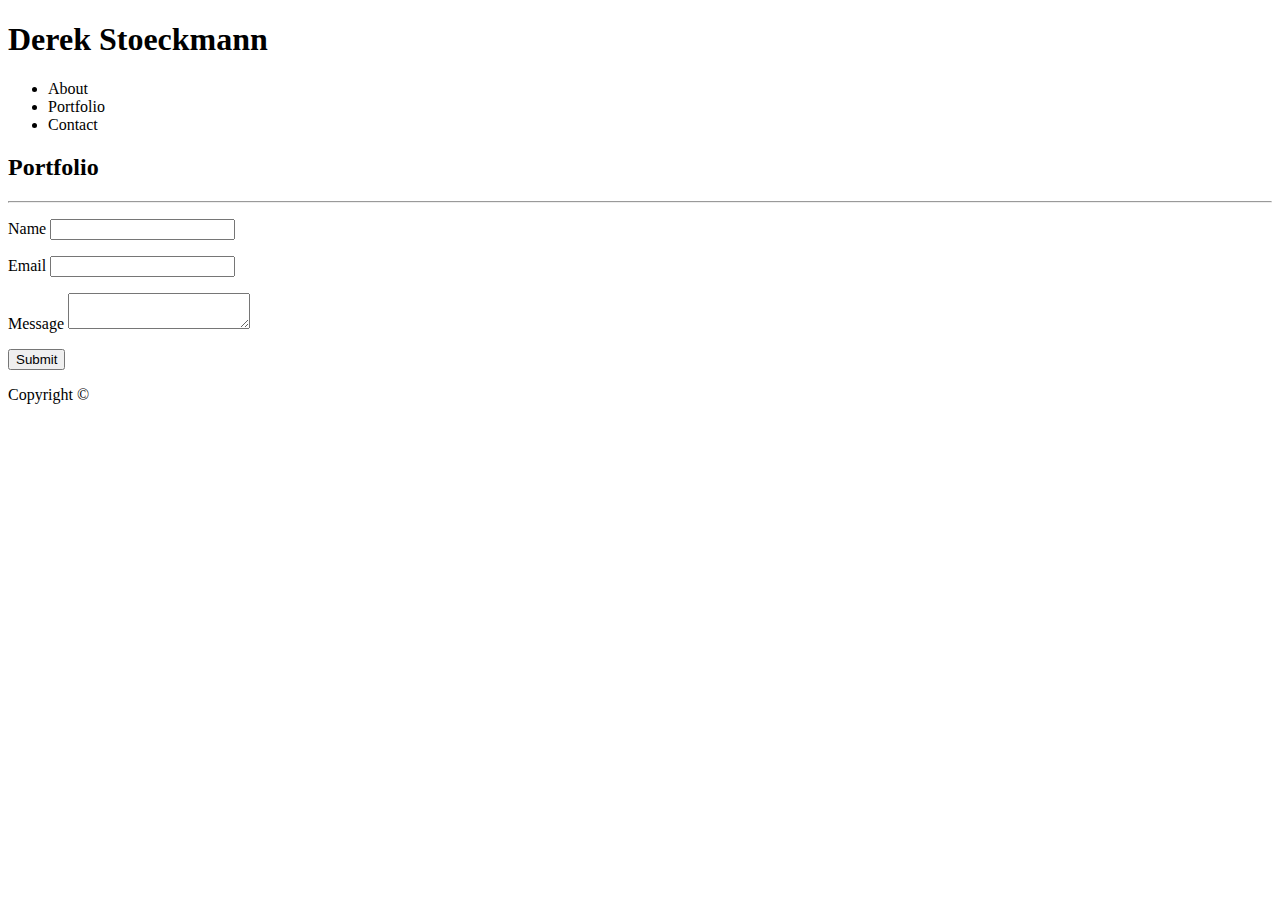
==== contact.html @ b7283825 "create html layouts for each page" ====
<!DOCTYPE html>
<html lang="en">

<head>
  <meta charset="UTF-8">
  <meta name="viewport" content="width=device-width, initial-scale=1.0">
  <meta http-equiv="X-UA-Compatible" content="ie=edge">
  <title>Contact</title>
</head>

<body>
  <header>
    <h1>Derek Stoeckmann</h1>
    <nav>
      <ul>
        <li>About</li>
        <li>Portfolio</li>
        <li>Contact</li>
      </ul>
    </nav>
  </header>

  <main>
    <h2>Portfolio</h2>
    <hr>
    <form>
      <p>
        <label for="contact-name">
          <span>Name</span>
        </label>
        <input type="text" id="contact-name" name="name">
      </p>
      <p>
        <label for="contact-email">
          <span>Email</span>
        </label>
        <input type="email" id="contact-email" name="email">
      </p>
      <p>
        <label for="contact-message">
          <span>Message</span>
        </label>
        <textarea id="contact-message" name="message"></textarea>
      </p>
      <p>
        <button id="contat-submit" type="submit">Submit</button>
      </p>
    </form>
  </main>

  <footer>
    <p>Copyright &copy;</p>
  </footer>
</body>

</html>
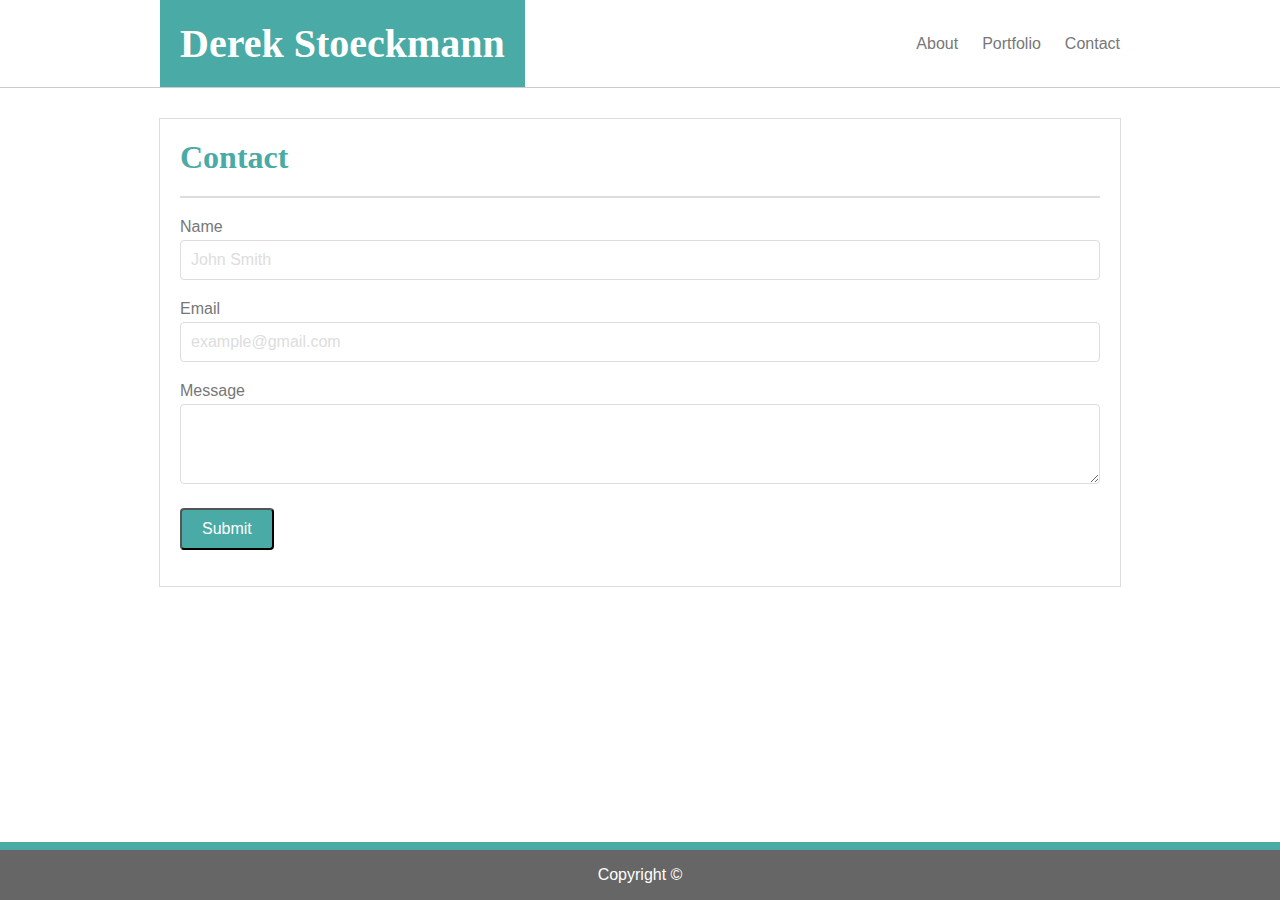
==== commit 5c7fe697: "style contact form" ====
--- a/contact.html
+++ b/contact.html
@@ -6,50 +6,56 @@
   <meta name="viewport" content="width=device-width, initial-scale=1.0">
   <meta http-equiv="X-UA-Compatible" content="ie=edge">
   <title>Contact</title>
+  <link rel="stylesheet" href="assets/css/style.css">
 </head>
 
 <body>
   <header>
-    <h1>Derek Stoeckmann</h1>
-    <nav>
-      <ul>
-        <li>About</li>
-        <li>Portfolio</li>
-        <li>Contact</li>
-      </ul>
-    </nav>
+    <div class="header-container">
+      <h1>Derek Stoeckmann</h1>
+      <nav>
+        <ul>
+          <li><a href="index.html">About</a></li>
+          <li><a href="portfolio.html">Portfolio</a></li>
+          <li><a href="contact.html">Contact</a></li>
+        </ul>
+      </nav>
+    </div>
+    <div style="clear: both;"></div>
   </header>
 
   <main>
-    <h2>Portfolio</h2>
-    <hr>
-    <form>
-      <p>
-        <label for="contact-name">
-          <span>Name</span>
-        </label>
-        <input type="text" id="contact-name" name="name">
-      </p>
-      <p>
-        <label for="contact-email">
-          <span>Email</span>
-        </label>
-        <input type="email" id="contact-email" name="email">
-      </p>
-      <p>
-        <label for="contact-message">
-          <span>Message</span>
-        </label>
-        <textarea id="contact-message" name="message"></textarea>
-      </p>
-      <p>
-        <button id="contat-submit" type="submit">Submit</button>
-      </p>
-    </form>
+    <div class="main-container">
+      <h2>Contact</h2>
+      <hr>
+      <form>
+        <p>
+          <label for="contact-name">
+            <span>Name</span>
+          </label>
+          <input type="text" id="contact-name" name="name" placeholder="John Smith">
+        </p>
+        <p>
+          <label for="contact-email">
+            <span>Email</span>
+          </label>
+          <input type="email" id="contact-email" name="email" placeholder="example@gmail.com">
+        </p>
+        <p>
+          <label for="contact-message">
+            <span>Message</span>
+          </label>
+          <textarea id="contact-message" name="message"></textarea>
+        </p>
+        <p>
+          <button id="contact-submit" type="submit">Submit</button>
+        </p>
+      </form>
+    </div>
   </main>
 
   <footer>
-    <p>Copyright &copy;</p>
+    <p id="copyright">Copyright &copy;</p>
   </footer>
 </body>
 
--- a/assets/css/style.css
+++ b/assets/css/style.css
@@ -0,0 +1,164 @@
+body {
+  font-size: 16px;
+  margin: 0;
+  padding: 0;
+  background-image: url("../images/paisley.png");
+}
+
+header {
+  background: #ffffff;
+  border-bottom: 1px solid #cccccc;
+}
+
+nav {
+  float: right;
+  text-align: right;
+  padding-top: 25px;
+}
+
+nav ul {
+  margin-top: 10px;
+  padding: 0;
+}
+
+nav li {
+  display: inline;
+  margin-right: 20px;
+}
+
+nav li:last-child {
+  margin-right: 0;
+}
+
+main {
+  width: 960px;
+  margin: 30px auto 160px auto;
+  background: #ffffff;
+  border: 1px solid #dddddd;
+}
+
+footer {
+  width: 100%;
+  font-size: 1em;
+  background: #666666;
+  border-top: 8px solid #4aaaa5;
+  position: fixed;
+  bottom: 0;
+  z-index: 1;
+}
+
+h1 {
+  float: left;
+  font-family: "Georgia", Times, "Times New Roman", serif;
+  margin: 0;
+  padding: 20px;
+  background: #4aaaa5;
+  font-size: 2.5em;
+  color: #ffffff;
+}
+
+h2 {
+  font-family: "Georgia", Times, "Times New Roman", serif;
+  font-size: 2em;
+  margin: 0;
+  color: #4aaaa5;
+}
+
+hr {
+  margin: 20px 0;
+  border: 0.5px solid #dddddd;
+}
+
+p,
+li,
+a,
+form input,
+form textarea {
+  font-size: 1em;
+  font-family: "Arial", "Helvetica Neue", Helvetica, sans-serif;
+  color: #777777;
+}
+
+a {
+  text-decoration: none;
+}
+
+a:hover {
+  text-decoration: underline;
+}
+
+.header-container {
+  width: 960px;
+  margin: 0 auto;
+}
+
+.main-container {
+  padding: 20px;
+}
+
+.image-text {
+  width: 100%;
+  margin: 0;
+  padding: 10px 0;
+  text-align: center;
+  background: #4aaaa5;
+  font-size: 1.5em;
+  color: #ffffff;
+  position: absolute;
+  bottom: 20px;
+}
+
+.about-image {
+  float: left;
+  margin-right: 20px;
+  margin-bottom: 20px;
+}
+
+#copyright {
+  color: #ffffff;
+  text-align: center;
+}
+
+.project {
+  float: left;
+  width: 300px;
+  margin-right: 20px;
+  margin-bottom: 20px;
+  position: relative;
+}
+
+form label {
+  display: block;
+}
+
+form input,
+textarea {
+  width: 100%;
+  margin: 4px 0;
+  padding: 10px;
+  border: 1px solid #dddddd;
+  border-radius: 4px;
+  box-sizing: border-box;
+}
+
+form textarea {
+  height: 80px;
+}
+
+form input::placeholder {
+  font-family: "Arial", "Helvetica Neue", Helvetica, sans-serif;
+  font-size: 1em;
+  color: #dddddd;
+}
+
+form button {
+  padding: 10px 20px;
+  font-size: 1em;
+  color: #ffffff;
+  background: #4aaaa5;
+  border-radius: 4px;
+}
+
+form button:hover {
+  background: darkcyan;
+}
